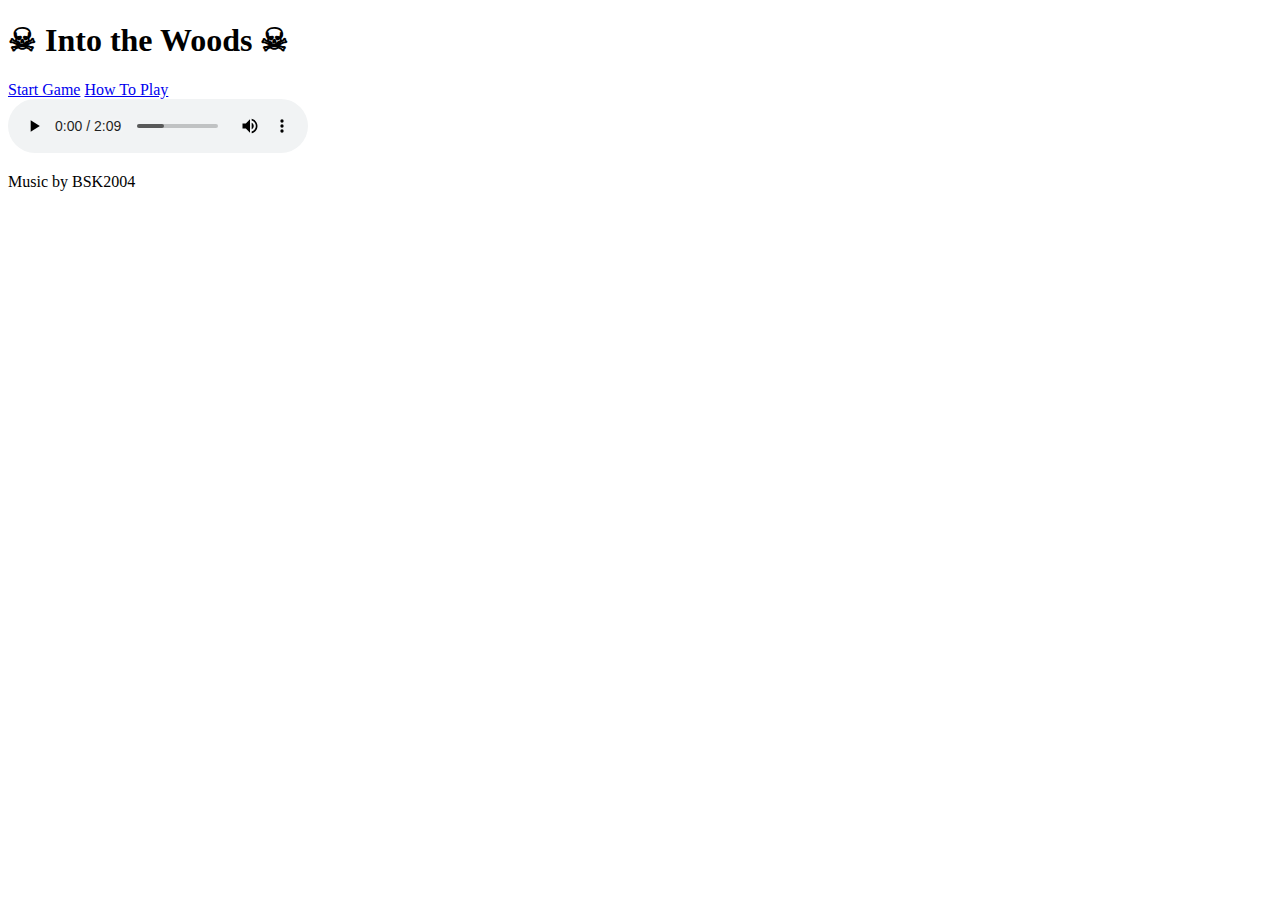
==== index.html @ 57b95324 "creepier game intro" ====
<!DOCTYPE html>
<html>
  <head>
    <meta charset="utf-8">
    <title>Untitle Game</title>
    <link href="https://fonts.googleapis.com/css?family=Press+Start+2P"
    rel="stylesheet">
    <link rel="stylesheet" type="text/css" href="./css/style.css">
    <link>
    <script src="https://cdnjs.cloudflare.com/ajax/libs/jquery/3.0.0/jquery.min.js"></script>
    <script src="./scripts/script.js" async></script>
  </head>
  <body>
    <main>
      <!-- Game Title -->
      <h1>&#9760 Into the Woods &#9760</h1>
      <a  class="link" href="#">Start Game</a>
      <a class="link" href="#">How To Play</a>
    </main>

<footer>
  <!-- Game Theme-->
  <audio controls autoplay="true" loop="true">
    <source src="./audio/horror.mp3" type="audio/mp3">
  </audio>
  <p>Music by BSK2004</p>
</footer>
  </body>
</html>
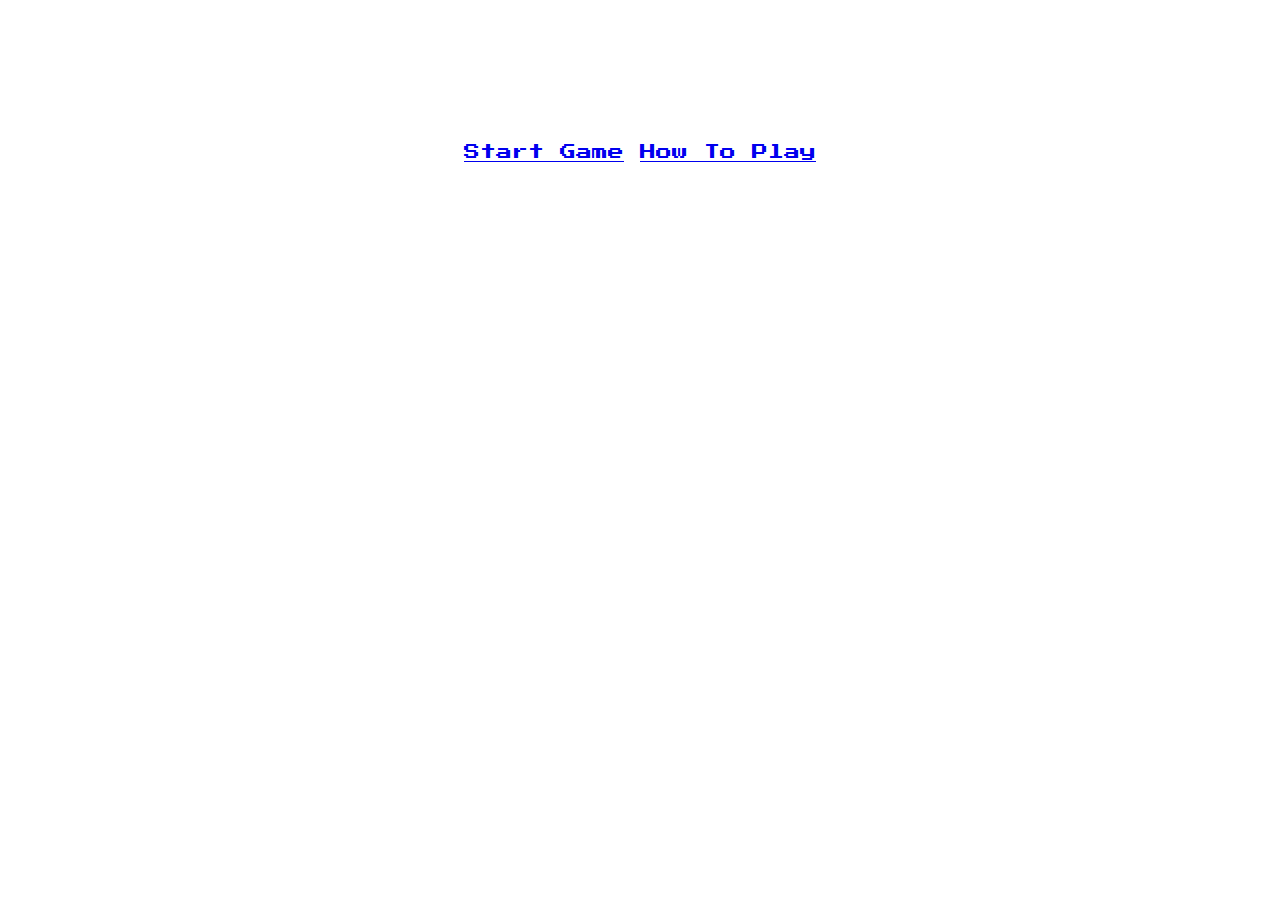
==== commit 0b90107c: "update index.html about.html css" ====
--- a/index.html
+++ b/index.html
@@ -15,7 +15,7 @@
       <!-- Game Title -->
       <h1>&#9760 Into the Woods &#9760</h1>
       <a  class="link" href="#">Start Game</a>
-      <a class="link" href="#">How To Play</a>
+      <a class="link" href="./about.html">How To Play</a>
     </main>
 
 <footer>
--- a/css/style.css
+++ b/css/style.css
@@ -0,0 +1,46 @@
+/*
+------------------------------------------------------------------------
+GLOBAL STYLES///////////////////////////////////////////////////////////
+------------------------------------------------------------------------
+*/
+body{
+  background: url('../img/forest2.jpg') no-repeat center center fixed;
+  background-size: cover;
+  font-family: 'Press Start 2P', cursive;
+  color: #fff;
+  text-align: center;
+};
+
+a{
+  text-decoration: none;
+  color: #fff;
+}
+
+
+a:hover{
+  color: #830303;
+}
+
+h1{
+  font-size: 56px;
+}
+
+audio{
+  display: none;
+}
+
+/*
+------------------------------------------------------------------------
+GLOBAL STYLES///////////////////////////////////////////////////////////
+------------------------------------------------------------------------
+*/
+
+div.flex-container{
+  border: 2px solid #fff;
+  height: 400px;
+  width: 400px;
+  display: flex;
+  align-items: center;
+  justify-content: center;
+  flex-direction: row;
+}
